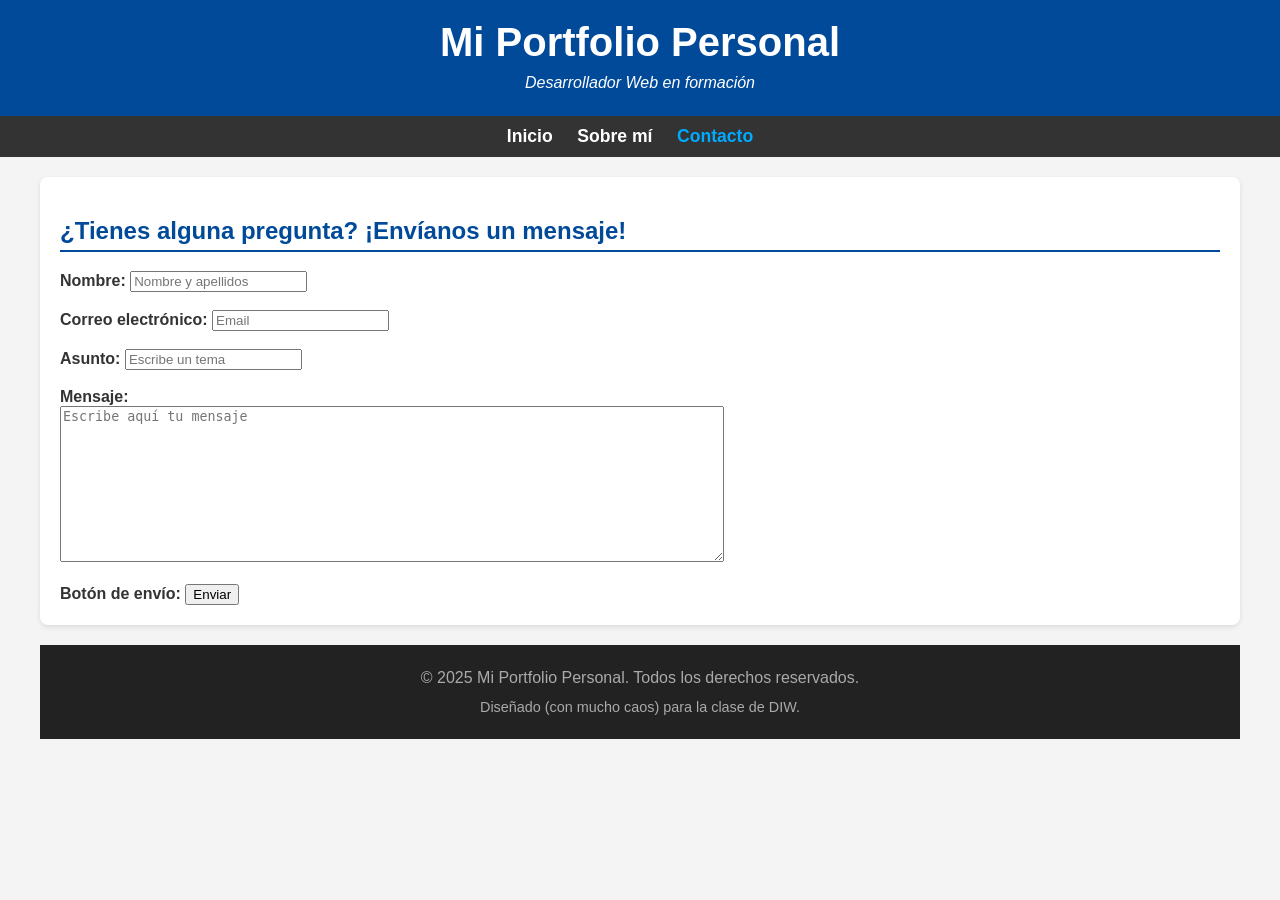
==== contacto.html @ e8cb9fdc "Fase 1 completada He conseguido tener las 3 páginas HTML 100% limpias de estilos y un único .css que" ====
<!DOCTYPE html>
<html lang="es">
    <head>
        <meta charset="UTF-8">
        <meta name="viewport" content="width=device-width, initial-scale=1.0">
        <title>Mi Sitio Web - Sobre mí</title>
        <link rel="stylesheet" href="scss/main.css">
    </head>
    <body>
        
        <header>
            <h1>Mi Portfolio Personal</h1>
            <p>Desarrollador Web en formación</p>
        </header>

        <nav>
            <ul>
                <li><a href="index.html">Inicio</a></li>
                <li><a href="sobre.html">Sobre mí</a></li>
                <li><a href="contacto.html" class="activo">Contacto</a></li>
            </ul>
        </nav>
    
        <main>
            <section class="caja-contenido"> <!--Esta sección contiene el formulario de contacto-->
                <h2>¿Tienes alguna pregunta? ¡Envíanos un mensaje!</h2>
                
                <label for="nombre"><b>Nombre:</b></label>
                <input type="text" id="nombre" name="nombre" placeholder="Nombre y apellidos"><br><br>
                
                <label for="email"><b>Correo electrónico:</b></label>
                <input type="text" id="email" name="email" placeholder="Email"><br><br>
                
                <label for="asunto"><b>Asunto:</b></label>
                <input type="text" id="asunto" name="asunto" placeholder="Escribe un tema"><br><br>
                
                <label for="mensaje"><b>Mensaje:</b></label><br>
                <textarea name="message" rows="10" cols="80" placeholder="Escribe aquí tu mensaje"></textarea><br><br>
                
                <label for="boton de envio"><b>Botón de envío:</b></label>
                <button type="button"  onclick="alert('Formulario enviado correctamente')">Enviar</button><br>
            </section>

            <footer>
                <p>&copy; 2025 Mi Portfolio Personal. Todos los derechos reservados.</p>
                <p class="copy-peq">Diseñado (con mucho caos) para la clase de DIW.</p>
            </footer>

        </main>
    </body>
</html>
---- scss/main.css ----
.btn {
  display: inline-block;
  padding: 10px 20px;
  background-color: #004a99;
  color: white;
  border: none;
  border-radius: 4px;
  font-size: 1em;
  font-weight: bold;
  cursor: pointer;
  text-decoration: none;
  text-align: center;
}
.btn:hover {
  opacity: 0.9;
}

header {
  background-color: #004a99;
  color: white;
  padding: 20px 40px;
  text-align: center;
}
header h1 {
  margin: 0;
  font-size: 2.5em;
}
header p {
  margin: 5px 0 0 0;
  font-style: italic;
}

nav {
  background-color: #333;
  padding: 10px 40px;
}
nav ul {
  margin: 0;
  padding: 0;
  list-style: none;
  text-align: center;
}
nav ul li {
  display: inline-block;
  margin-right: 20px;
}
nav ul li a {
  color: white;
  text-decoration: none;
  font-weight: bold;
  font-size: 1.1em;
}
nav ul li a.activo {
  color: #00aaff;
}

body {
  background-color: #f4f4f4;
  color: #333;
  font-family: Arial, sans-serif;
  margin: 0;
  padding: 0;
}

main {
  padding: 20px 40px;
  min-height: 60vh;
}

.caja-contenido {
  background-color: white;
  padding: 20px;
  border-radius: 8px;
  box-shadow: 0 2px 5px rgba(0, 0, 0, 0.1);
}

h2 {
  color: #004a99;
  border-bottom: 2px solid #004a99;
  padding-bottom: 5px;
}

p {
  line-height: 1.6;
}

.lista-habilidades {
  list-style: square;
  padding-left: 20px;
}
.lista-habilidades li {
  margin-bottom: 10px;
  font-weight: bold;
}

footer {
  background-color: #222;
  color: #aaa;
  padding: 20px 40px;
  text-align: center;
  margin-top: 20px;
}
footer p {
  margin: 0;
  line-height: 1.6;
}
footer .copy-peq {
  margin: 5px 0 0 0;
  font-size: 0.9em;
}/*# sourceMappingURL=main.css.map */
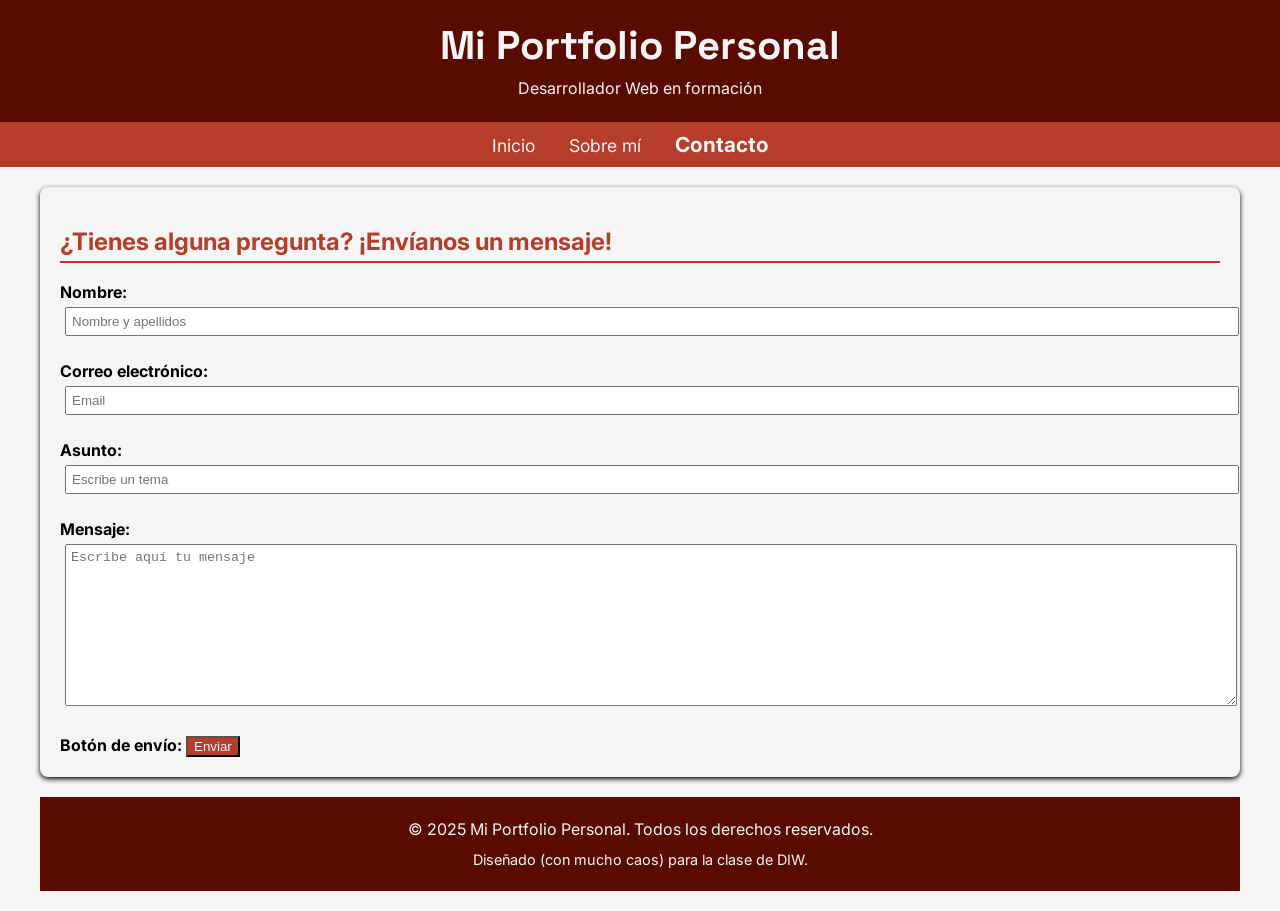
==== commit 820ee2e9: "Realización del estilo a fondo He mejorado la navegación, el formulario y la consistencia de la pági" ====
--- a/contacto.html
+++ b/contacto.html
@@ -26,19 +26,19 @@
                 <h2>¿Tienes alguna pregunta? ¡Envíanos un mensaje!</h2>
                 
                 <label for="nombre"><b>Nombre:</b></label>
-                <input type="text" id="nombre" name="nombre" placeholder="Nombre y apellidos"><br><br>
+                <input class="form" type="text" id="nombre" name="nombre" placeholder="Nombre y apellidos"><br><br>
                 
                 <label for="email"><b>Correo electrónico:</b></label>
-                <input type="text" id="email" name="email" placeholder="Email"><br><br>
+                <input class="form" type="text" id="email" name="email" placeholder="Email"><br><br>
                 
                 <label for="asunto"><b>Asunto:</b></label>
-                <input type="text" id="asunto" name="asunto" placeholder="Escribe un tema"><br><br>
+                <input class="form" type="text" id="asunto" name="asunto" placeholder="Escribe un tema"><br><br>
                 
                 <label for="mensaje"><b>Mensaje:</b></label><br>
-                <textarea name="message" rows="10" cols="80" placeholder="Escribe aquí tu mensaje"></textarea><br><br>
+                <textarea class="form" name="message" rows="10" cols="80" placeholder="Escribe aquí tu mensaje"></textarea><br><br>
                 
                 <label for="boton de envio"><b>Botón de envío:</b></label>
-                <button type="button"  onclick="alert('Formulario enviado correctamente')">Enviar</button><br>
+                <button class="boton" type="button"  onclick="alert('Formulario enviado correctamente')">Enviar</button><br>
             </section>
 
             <footer>
--- a/scss/main.css
+++ b/scss/main.css
@@ -1,8 +1,10 @@
+@import url("https://fonts.googleapis.com/css2?family=Inter:ital,opsz,wght@0,14..32,100..900;1,14..32,100..900&display=swap");
+@import url("https://fonts.googleapis.com/css2?family=Inter:ital,opsz,wght@0,14..32,100..900;1,14..32,100..900&family=Space+Grotesk:wght@300..700&display=swap");
 .btn {
   display: inline-block;
   padding: 10px 20px;
-  background-color: #004a99;
-  color: white;
+  background-color: #590B00;
+  color: #F5F5F5;
   border: none;
   border-radius: 4px;
   font-size: 1em;
@@ -16,8 +18,8 @@
 }
 
 header {
-  background-color: #004a99;
-  color: white;
+  background-color: #590B00;
+  color: #F5F5F5;
   padding: 20px 40px;
   text-align: center;
 }
@@ -27,11 +29,11 @@
 }
 header p {
   margin: 5px 0 0 0;
-  font-style: italic;
+  font-style: "Space Grotesk", sans-serif;
 }
 
 nav {
-  background-color: #333;
+  background-color: #B73D2B;
   padding: 10px 40px;
 }
 nav ul {
@@ -45,19 +47,22 @@
   margin-right: 20px;
 }
 nav ul li a {
-  color: white;
+  color: #F5F5F5;
   text-decoration: none;
-  font-weight: bold;
   font-size: 1.1em;
+  padding: 5px;
+  transition: 0.3s;
 }
 nav ul li a.activo {
-  color: #00aaff;
+  color: #F5F5F5;
+  font-weight: bold;
+  font-size: 1.3em;
 }
 
 body {
-  background-color: #f4f4f4;
-  color: #333;
-  font-family: Arial, sans-serif;
+  background-color: #F5F5F5;
+  color: #000000;
+  font-family: "Inter", sans-serif;
   margin: 0;
   padding: 0;
 }
@@ -68,16 +73,24 @@
 }
 
 .caja-contenido {
-  background-color: white;
+  background-color: #F5F5F5;
   padding: 20px;
   border-radius: 8px;
-  box-shadow: 0 2px 5px rgba(0, 0, 0, 0.1);
+  box-shadow: 0 2px 5px #000000;
+}
+
+h1 {
+  font-family: "Space Grotesk", sans-serif;
 }
 
 h2 {
-  color: #004a99;
-  border-bottom: 2px solid #004a99;
+  color: #B73D2B;
+  border-bottom: 2px solid #B73D2B;
   padding-bottom: 5px;
+}
+
+h3 {
+  color: #B73D2B;
 }
 
 p {
@@ -90,12 +103,22 @@
 }
 .lista-habilidades li {
   margin-bottom: 10px;
-  font-weight: bold;
+}
+
+.form {
+  width: 100%;
+  padding: 5px;
+  margin: 5px;
+}
+
+.boton {
+  background-color: #B73D2B;
+  color: #F5F5F5;
 }
 
 footer {
-  background-color: #222;
-  color: #aaa;
+  background-color: #590B00;
+  color: #F5F5F5;
   padding: 20px 40px;
   text-align: center;
   margin-top: 20px;
